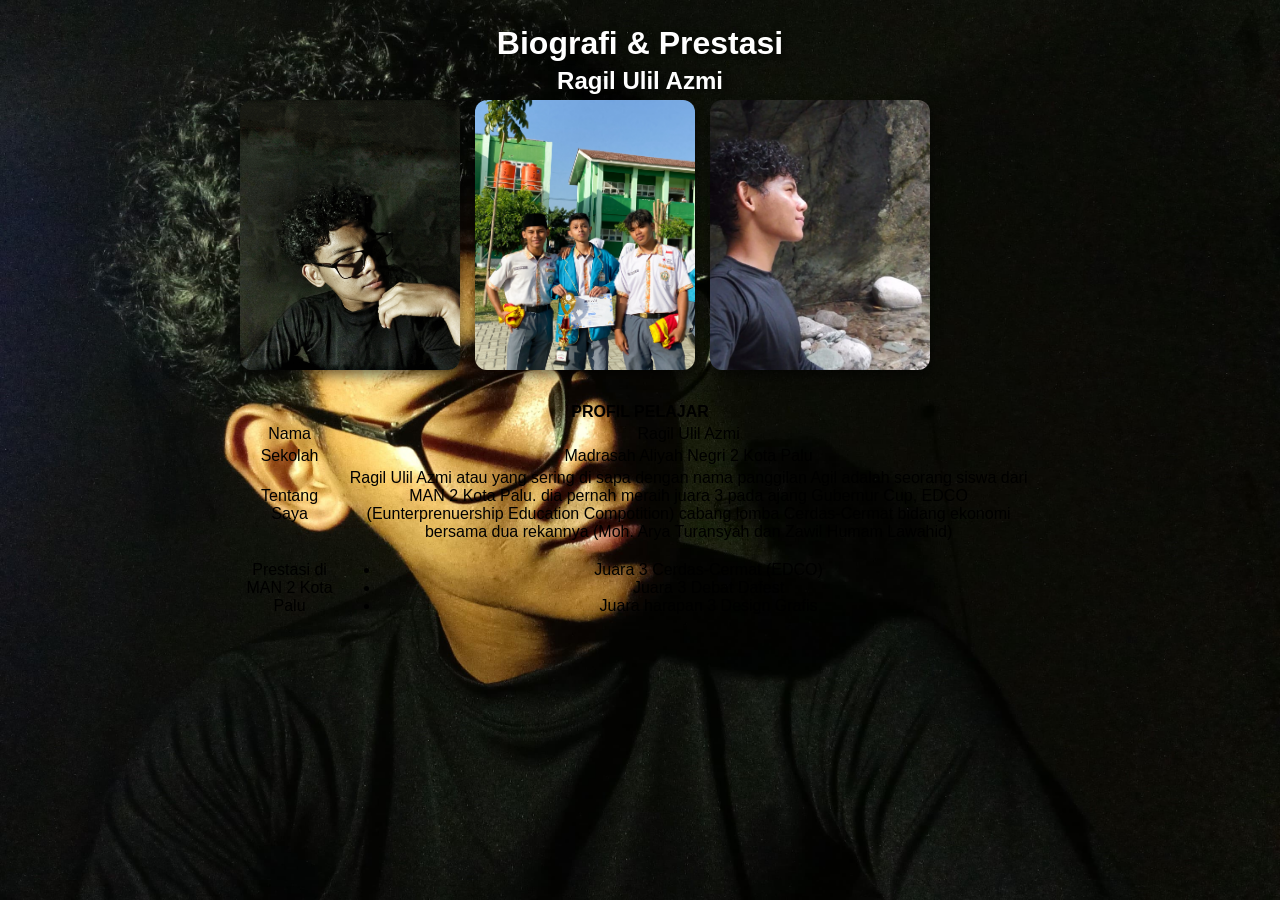
==== index.html @ d1e28385 "Create index.html" ====
<!DOCTYPE html>
<html lang="id">
<head>
    <meta charset="UTF-8">
    <meta name="viewport" content="width=device-width, initial-scale=1.0">
    <title>Biografi - Ragil Ulil Azmi</title>
    <!-- Pastikan {{ dan }} menempel rapi -->
  <link rel="stylesheet" href="/static/agil.css">
</head>
<body>

    <div class="container">
        <h1>Biografi & Prestasi</h1>
        <h2>Ragil Ulil Azmi</h2>

<!-- Galeri 3 Foto Berurutan -->
<div class="image-gallery">
  <img src="/static/foto1.jpeg" alt="foto1">
  <img src="/static/foto3.jpg" alt="foto3">
  <img src="/static/foto2.jpg" alt="foto2">
</div>

        <!-- Tabel Biografi (Background Hitam) -->
        <table class="bio-table">
            <tr>
                <th colspan="2">PROFIL PELAJAR</th>
            </tr>
            <tr>
                <td class="label">Nama</td>
                <td>Ragil Ulil Azmi</td>
            </tr>
            <tr>
                <td class="label">Sekolah</td>
                <td>Madrasah Aliyah Negri 2 Kota Palu</td>
            </tr>
            <tr>
                <td class="label">Tentang Saya</td>
                <td>Ragil Ulil Azmi atau yang sering di sapa dengan nama panggilan Agil adalah seorang siswa dari MAN 2 Kota Palu. dia pernah meraih juara 3 pada ajang Gubernur Cup, EDCO (Eunterprenuership Education Compotition) cabang lomba Cerdas-Cermat bidang ekonomi bersama dua rekannya (Moh. Arya Turansyah dan Zawil Humam Lawahid)</td>
            </tr>
            <tr>
                <td class="label">Prestasi di MAN 2 Kota Palu</td>
                <td>
                    <ul>
                      <li>Juara 3 Cerdas-Cermat (EDCO)</li>
                      <li>Juara 3 Debat Dafest</li>
                      <li>Juara harapan 3 Design Grafis</li>
                    </ul>
                </td>
            </tr>
        </table>
    </div>

</body>
</html>
---- static/agil.css ----
/* Atur background web menggunakan gambar bg.jpg */
body {
    background-image: url('/static/bg.jpg'); /* Mengambil file bg.jpg di folder yang sama */
    background-size: cover;          /* Memaksa foto memenuhi seluruh layar */
    background-position: center;      /* Posisikan foto di tengah layar */
    background-repeat: no-repeat;     /* Mencegah gambar diulang-ulang */
    background-attachment: fixed;    /* Foto background tetap (tidak ikut bergeser saat di-scroll) */
    
    font-family: 'Segoe UI', Tahoma, Geneva, Verdana, sans-serif;
    margin: 0;
    padding: 20px;
    display: flex;
    justify-content: center;
}

.container {
    max-width: 800px;
    width: 100%;
    text-align: center;
}

/* Judul utama diberi bayangan agar jelas terbaca di atas background foto */
h1, h2 {
    color: #ffffff;
    text-shadow: 2px 2px 8px rgba(0, 0, 0, 0.8);
    margin: 5px 0;
}

/* 1. Atur posisi galeri foto */
.image-gallery {
    display: flex;
    justify-content: flex-start; /* Rata kiri */
    gap: 15px;
    margin-bottom: 30px;
    flex-wrap: wrap;
}

/* 2. Atur animasi pudar masuk pada foto */
.image-gallery img {
    width: 220px;
    height: 270px;
    object-fit: cover;
    border-radius: 12px;
    box-shadow: 0 6px 12px rgba(0, 0, 0, 0.5);

    /* --- TAMBAHAN ANIMASI --- */
    opacity: 0; /* Mulai dari transparan (tidak kelihatan) */
    animation: fadeIn 0.8s ease-in-out forwards; /* Panggil animasi fadeIn */
}

/* 3. Atur jeda waktu (delay) munculnya masing-masing foto dari kiri ke kanan */
.image-gallery img:nth-child(1) {
    animation-delay: 0.2s; /* Foto ke-1 (paling kiri) muncul pertama */
}

.image-gallery img:nth-child(2) {
    animation-delay: 0.6s; /* Foto ke-2 muncul 0.4 detik setelah foto pertama */
}

.image-gallery img:nth-child(3) {
    animation-delay: 1.0s; /* Foto ke-3 muncul paling terakhir */
}

/* 4. Logika gerak animasi pudar masuk (dari transparansi 0 ke 1) */
@keyframes fadeIn {
    from {
        opacity: 0;
        transform: translateY(15px); /* Opsional: ada efek sedikit terangkat naik */
    }
    to {
        opacity: 1;
        transform: translateY(0);
    }
}

.image-gallery img {
    width: 220px;
    height: 270px;
    object-fit: cover;
    border-radius: 12px;
    box-shadow: 0 6px 12px rgba(0, 0, 0, 0.5);
}

/* Tabel Biografi Berwarna Hitam Transparan */
.bio-table {
    width: 100%;
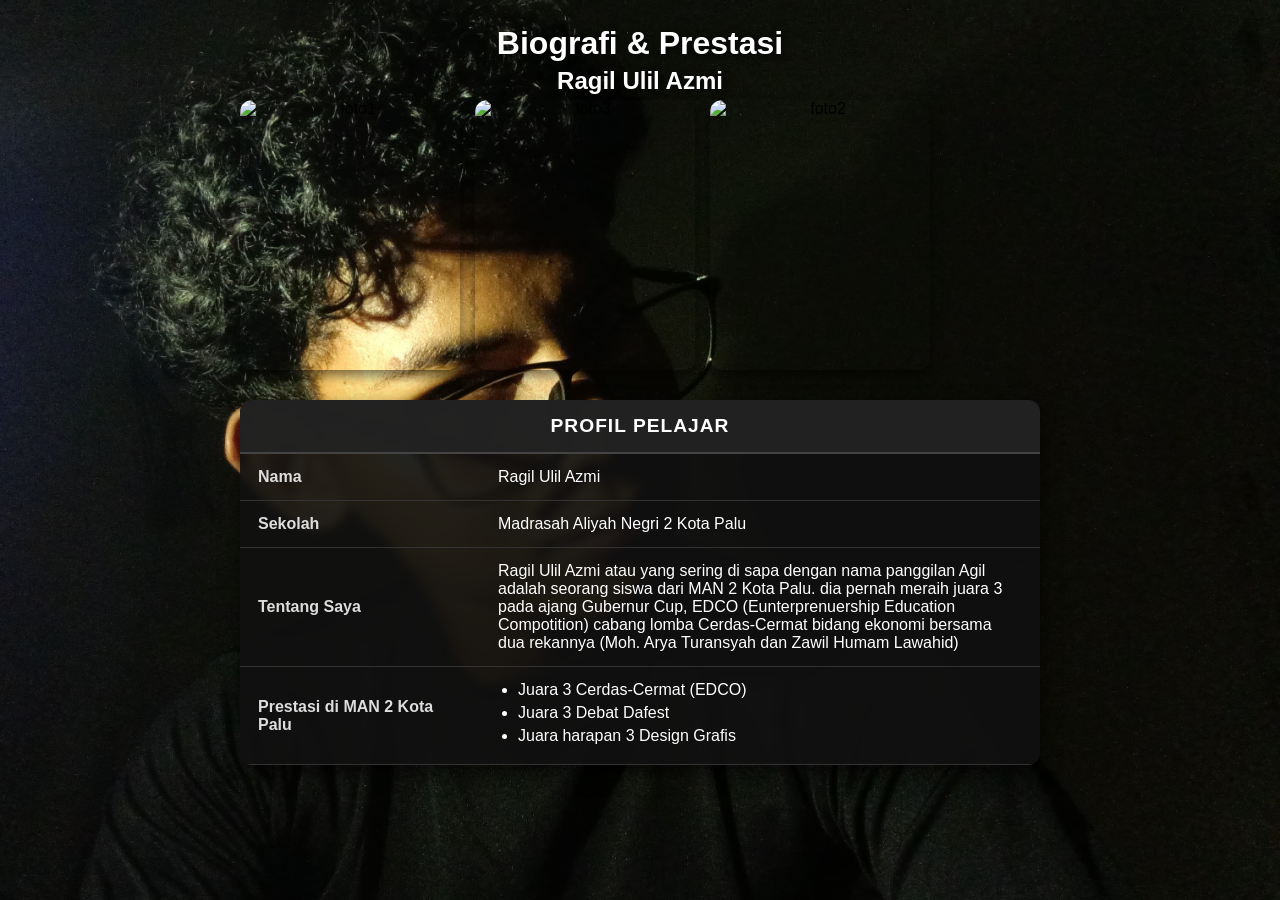
==== commit ce66d8a0: "Update index.html" ====
--- a/index.html
+++ b/index.html
@@ -5,7 +5,7 @@
     <meta name="viewport" content="width=device-width, initial-scale=1.0">
     <title>Biografi - Ragil Ulil Azmi</title>
     <!-- Pastikan {{ dan }} menempel rapi -->
-  <link rel="stylesheet" href="/static/agil.css">
+  <link rel="stylesheet" href="agil.css">
 </head>
 <body>
 
--- a/agil.css
+++ b/agil.css
@@ -0,0 +1,123 @@
+/* Atur background web menggunakan gambar bg.jpg */
+body {
+    background-image: url('bg.jpg'); /* Mengambil file bg.jpg di folder yang sama */
+    background-size: cover;          /* Memaksa foto memenuhi seluruh layar */
+    background-position: center;      /* Posisikan foto di tengah layar */
+    background-repeat: no-repeat;     /* Mencegah gambar diulang-ulang */
+    background-attachment: fixed;    /* Foto background tetap (tidak ikut bergeser saat di-scroll) */
+    
+    font-family: 'Segoe UI', Tahoma, Geneva, Verdana, sans-serif;
+    margin: 0;
+    padding: 20px;
+    display: flex;
+    justify-content: center;
+}
+
+.container {
+    max-width: 800px;
+    width: 100%;
+    text-align: center;
+}
+
+/* Judul utama diberi bayangan agar jelas terbaca di atas background foto */
+h1, h2 {
+    color: #ffffff;
+    text-shadow: 2px 2px 8px rgba(0, 0, 0, 0.8);
+    margin: 5px 0;
+}
+
+/* 1. Atur posisi galeri foto */
+.image-gallery {
+    display: flex;
+    justify-content: flex-start; /* Rata kiri */
+    gap: 15px;
+    margin-bottom: 30px;
+    flex-wrap: wrap;
+}
+
+/* 2. Atur animasi pudar masuk pada foto */
+.image-gallery img {
+    width: 220px;
+    height: 270px;
+    object-fit: cover;
+    border-radius: 12px;
+    box-shadow: 0 6px 12px rgba(0, 0, 0, 0.5);
+
+    /* --- TAMBAHAN ANIMASI --- */
+    opacity: 0; /* Mulai dari transparan (tidak kelihatan) */
+    animation: fadeIn 0.8s ease-in-out forwards; /* Panggil animasi fadeIn */
+}
+
+/* 3. Atur jeda waktu (delay) munculnya masing-masing foto dari kiri ke kanan */
+.image-gallery img:nth-child(1) {
+    animation-delay: 0.2s; /* Foto ke-1 (paling kiri) muncul pertama */
+}
+
+.image-gallery img:nth-child(2) {
+    animation-delay: 0.6s; /* Foto ke-2 muncul 0.4 detik setelah foto pertama */
+}
+
+.image-gallery img:nth-child(3) {
+    animation-delay: 1.0s; /* Foto ke-3 muncul paling terakhir */
+}
+
+/* 4. Logika gerak animasi pudar masuk (dari transparansi 0 ke 1) */
+@keyframes fadeIn {
+    from {
+        opacity: 0;
+        transform: translateY(15px); /* Opsional: ada efek sedikit terangkat naik */
+    }
+    to {
+        opacity: 1;
+        transform: translateY(0);
+    }
+}
+
+.image-gallery img {
+    width: 220px;
+    height: 270px;
+    object-fit: cover;
+    border-radius: 12px;
+    box-shadow: 0 6px 12px rgba(0, 0, 0, 0.5);
+}
+
+/* Tabel Biografi Berwarna Hitam Transparan */
+.bio-table {
+    width: 100%;
+    background-color: rgba(17, 17, 17, 0.92); /* Hitam sedikit transparan agar menyatu dengan background */
+    color: #ffffff;
+    border-collapse: collapse;
+    border-radius: 12px;
+    overflow: hidden;
+    box-shadow: 0 8px 20px rgba(0, 0, 0, 0.6);
+    backdrop-filter: blur(4px); /* Memberi efek blur halus di belakang tabel */
+}
+
+.bio-table th {
+    background-color: rgba(34, 34, 34, 0.95);
+    padding: 15px;
+    font-size: 1.2rem;
+    letter-spacing: 1px;
+    border-bottom: 2px solid #444;
+}
+
+.bio-table td {
+    padding: 14px 18px;
+    text-align: left;
+    border-bottom: 1px solid #333;
+}
+
+.bio-table .label {
+    font-weight: bold;
+    width: 30%;
+    color: #ddd;
+}
+
+.bio-table ul {
+    margin: 0;
+    padding-left: 20px;
+}
+
+.bio-table li {
+    margin-bottom: 5px;
+}
